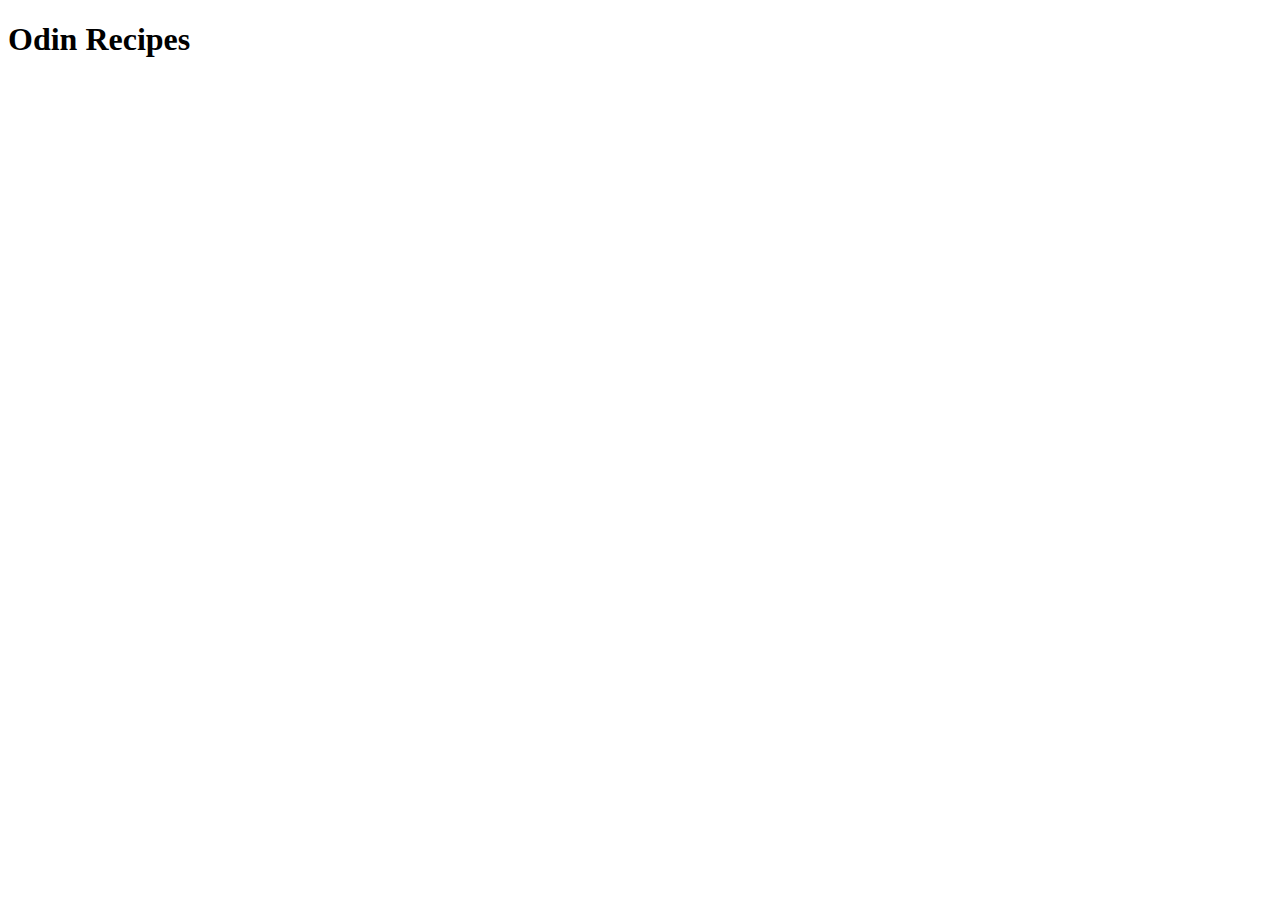
==== index.html @ 0be871f8 "Create the homepage or index html file" ====
<!DOCTYPE html>
<html lang="en">
<head>
    <meta charset="UTF-8">
    <meta name="viewport" content="width=device-width, initial-scale=1.0">
    <title>Odin Recipes</title>
</head>
<body>
    <h1>Odin Recipes</h1>
</body>
</html>
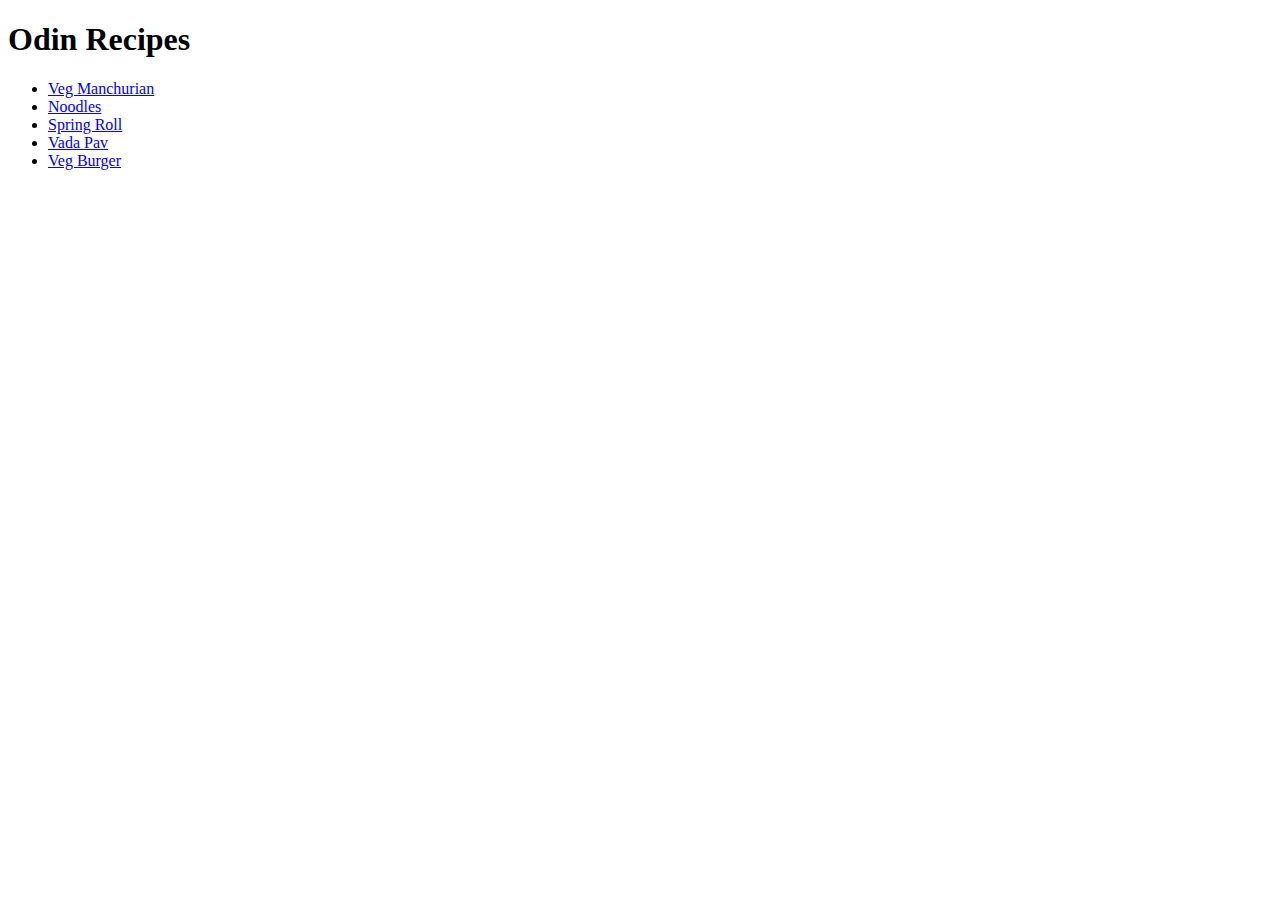
==== commit 54f8aa9a: "index html modified" ====
--- a/index.html
+++ b/index.html
@@ -6,6 +6,17 @@
     <title>Odin Recipes</title>
 </head>
 <body>
-    <h1>Odin Recipes</h1>
+    <div>
+        <h1>Odin Recipes</h1>
+    </div>
+    <div>
+        <ul>
+            <li><a href="./recipes/veg_manchurian.html" target="_blank" rel="noopener norferrer">Veg Manchurian</a></li>
+            <li><a href="./recipes/noodles.html" target="_blank" rel="noopener norferrer">Noodles</a></li>
+            <li><a href="./recipes/spring_roll.html" target="_blank" rel="noopener norferrer">Spring Roll</a></li>
+            <li><a href="./recipes/vada_pav.html" target="_blank" rel="noopener norferrer">Vada Pav</a></li>
+            <li><a href="./recipes/veg_burger.html" target="_blank" rel="noopener norferrer">Veg Burger</a></li>
+        </ul>
+    </div>
 </body>
 </html>